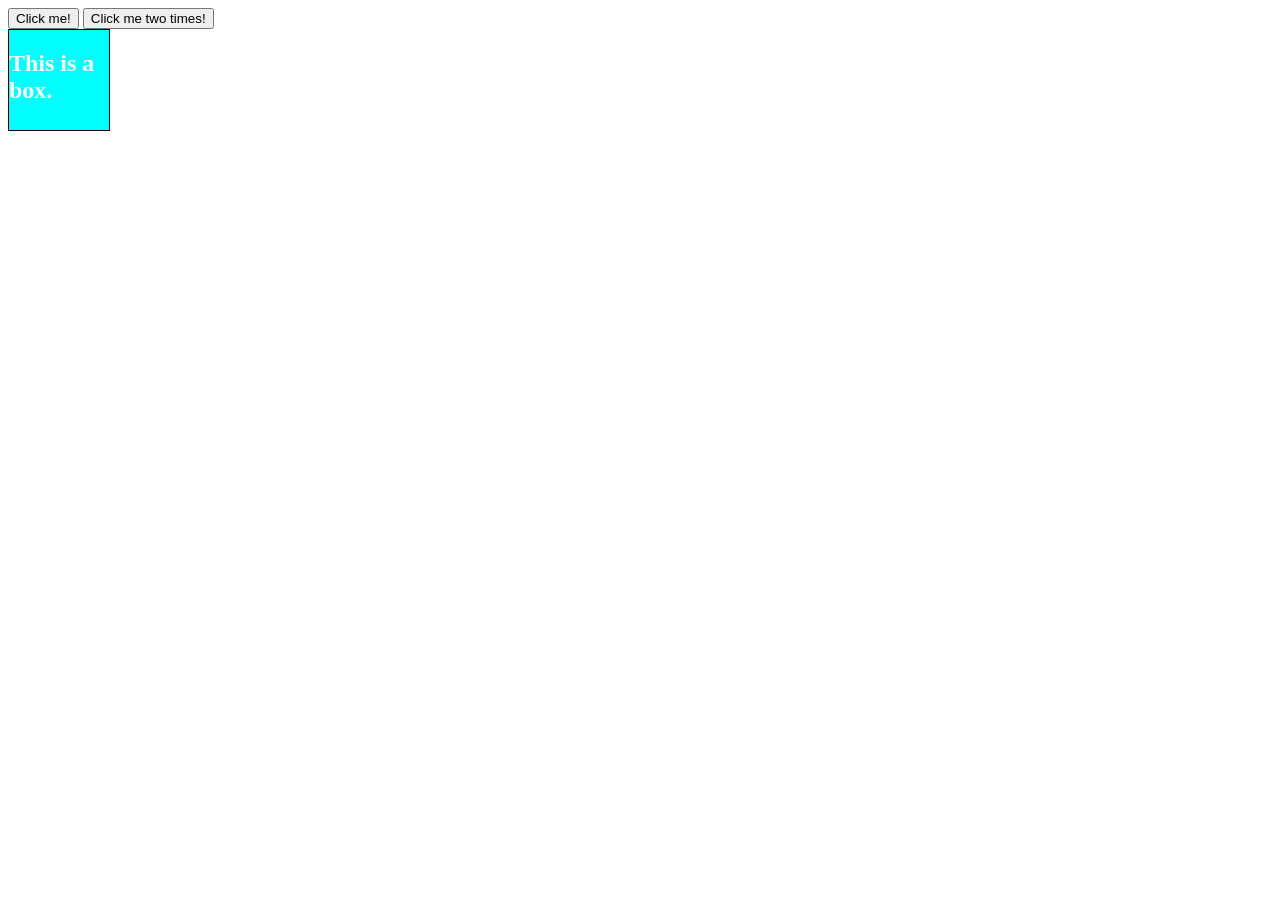
==== Events/index.html @ 35481238 "latest_commit" ====
<!DOCTYPE html>
<html lang="en">
<head>
    <meta charset="UTF-8">
    <meta name="viewport" content="width=device-width, initial-scale=1.0">
    <title>Document</title>
    <link rel="stylesheet" href="style.css">
</head>
<body>
    <button onclick="console.log('the button was clicked');alert('Hello')">Click me!</button>
    <button id="box" ondblclick="console.log('the button was clicked two times')">Click me two times!</button>
    <div onmouseover="console.log('you are in the div')">
        <h2>This is a box.</h2>
    </div>
    <script src="Events.js"></script>
</body>
</html>
---- Events/style.css ----
div{
    height: 100px;
    width: 100px;
    background-color:aqua;
    color:white;
    border: 1px solid black;
}
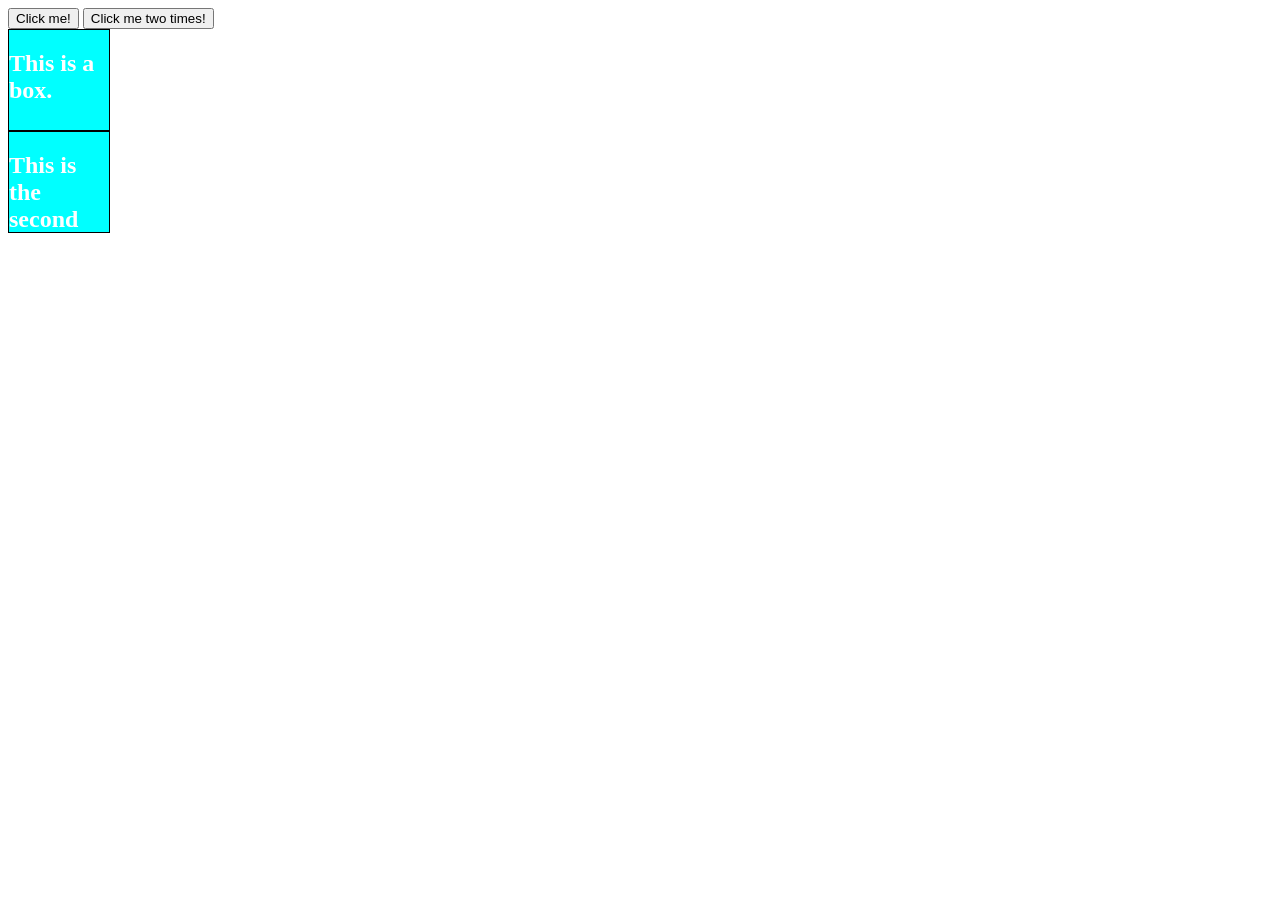
==== commit ae5ca39b: "We_are_back" ====
--- a/Events/index.html
+++ b/Events/index.html
@@ -8,9 +8,12 @@
 </head>
 <body>
     <button onclick="console.log('the button was clicked');alert('Hello')">Click me!</button>
-    <button id="box" ondblclick="console.log('the button was clicked two times')">Click me two times!</button>
-    <div onmouseover="console.log('you are in the div')">
+    <button  ondblclick="console.log('the button was clicked two times')">Click me two times!</button>
+    <div class="box">
         <h2>This is a box.</h2>
+    </div>
+    <div class="box">
+        <h2>This is the second box</h2>
     </div>
     <script src="Events.js"></script>
 </body>
--- a/Events/style.css
+++ b/Events/style.css
@@ -1,4 +1,4 @@
-div{
+.box {
     height: 100px;
     width: 100px;
     background-color:aqua;
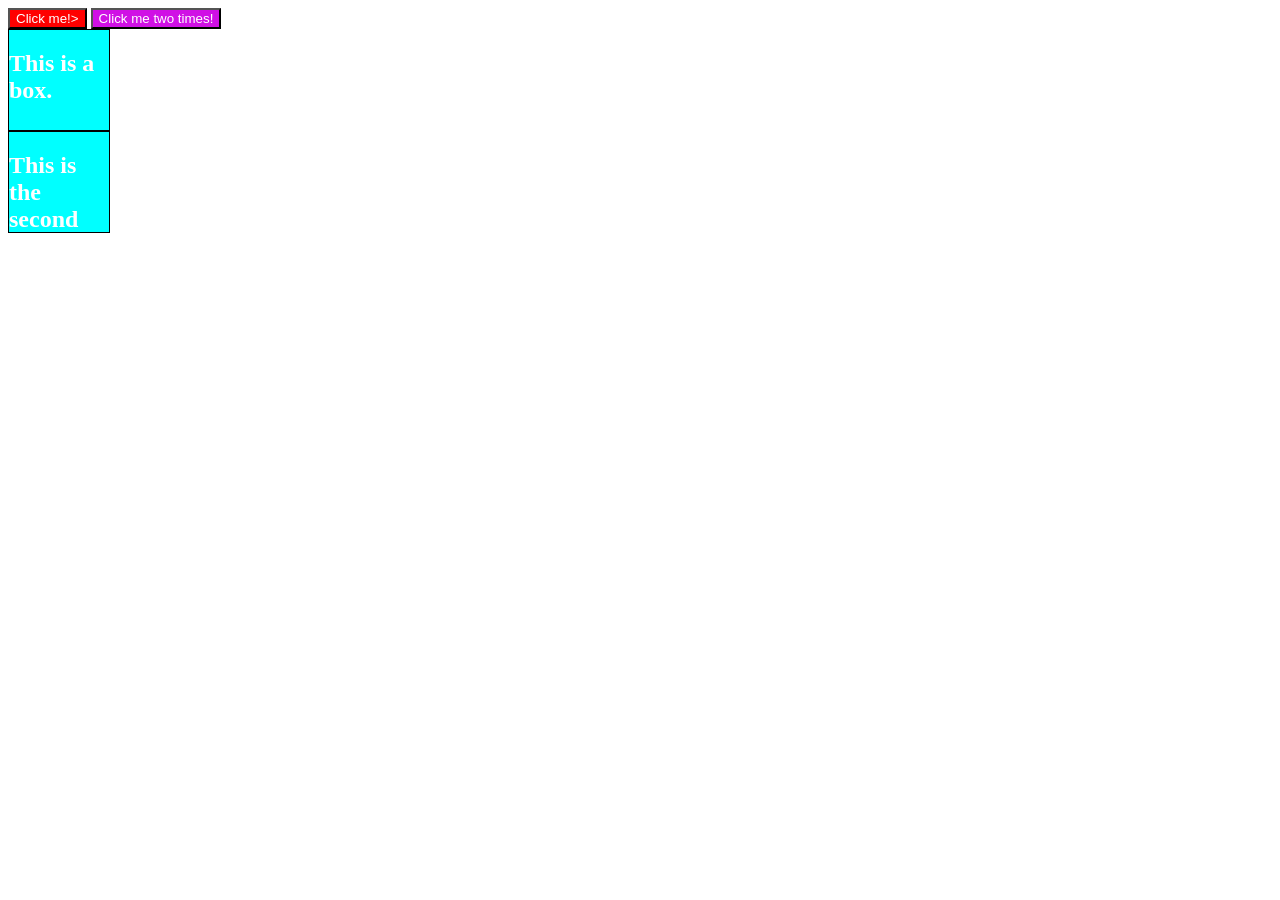
==== commit 9f633597: "new_changes" ====
--- a/Events/index.html
+++ b/Events/index.html
@@ -7,8 +7,8 @@
     <link rel="stylesheet" href="style.css">
 </head>
 <body>
-    <button onclick="console.log('the button was clicked');alert('Hello')">Click me!</button>
-    <button  ondblclick="console.log('the button was clicked two times')">Click me two times!</button>
+    <button id="btn1" >Click me!></button>
+    <button id="btn2">Click me two times!</button>
     <div class="box">
         <h2>This is a box.</h2>
     </div>
--- a/Events/style.css
+++ b/Events/style.css
@@ -4,4 +4,13 @@
     background-color:aqua;
     color:white;
     border: 1px solid black;
+}
+
+#btn1{
+    background-color:Red;
+    color:White;
+}
+#btn2{
+    background-color:rgb(208, 16, 229);
+    color:White;
 }
